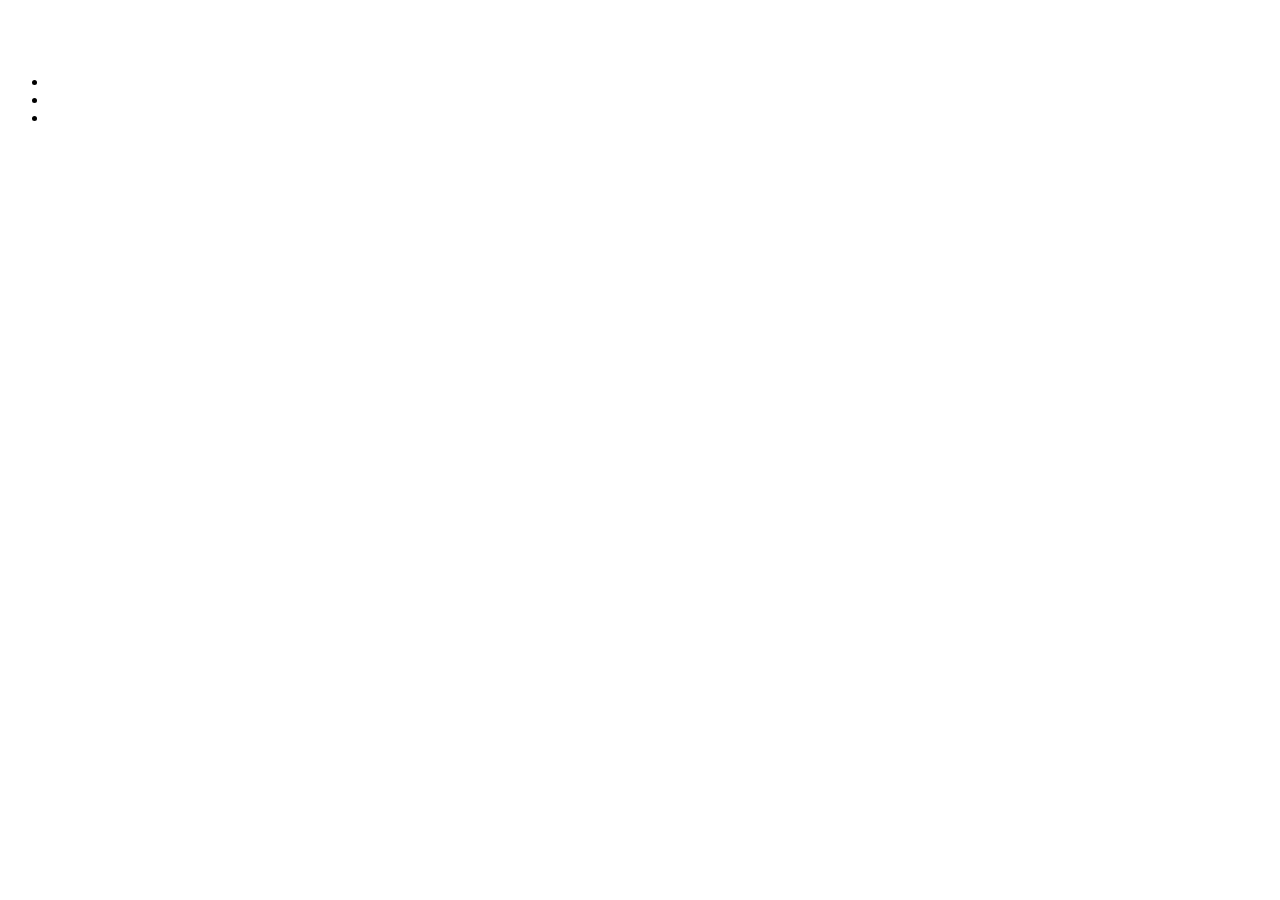
==== index1.html @ 5725830d "html skeleton" ====
<!DOCTYPE html>
<html lang="en">
<head>
    <meta charset="UTF-8">
    <meta name="viewport" content="width=device-width, initial-scale=1.0">
    <link rel="stylesheet" href="css/style.css">
    <title>Document</title>
</head>
<body>
    <!-- header iniziale con foto e titolo  -->
    <header>
        <div class="pattern"></div>
        <h1></h1>
        <div> </div>
        <div></div>
        <img src="" alt="">
        <img src="" alt="">
    </header>
    <!-- immagini  -->
    <section class="foto">
        <img src="" alt="">
        <img src="" alt="">
        <figcaption></figcaption>
    </section>
    <!-- sezione princilpale del programa contente il testo  -->
    <main>
        <!-- paragrafo 1 -->
        <section class="paragrafo 1">

        </section>
        <!-- lista puntata -->
        <section class="lista">
            <ul>
                <li></li>
                <li></li>
                <li></li>
            </ul>
        </section>
        <!-- tabella -->
        <section class="tabella">
            <table>
                <thead>
                    <tr>
                        <td></td>
                        <td></td>
                        <td></td>
                    </tr>
                </thead>
                <tbody>
                    <tr>
                        <td></td>
                        <td></td>
                        <td></td>
                    </tr>
                    <tr>
                        <td></td>
                        <td></td>
                        <td></td>
                    </tr>
                    <tr>
                        <td></td>
                        <td></td>
                        <td></td>
                    </tr>
                </tbody>
            </table>
        </section>
        <!-- paragrafo 2 -->
        <section class="paragrafo 2"></section>
    </main>
    <!-- footer finale con foto -->
    <footer>
        <h6></h6>
        <img src="" alt="">
        <img src="" alt="">
    </footer>
</body>
</html>
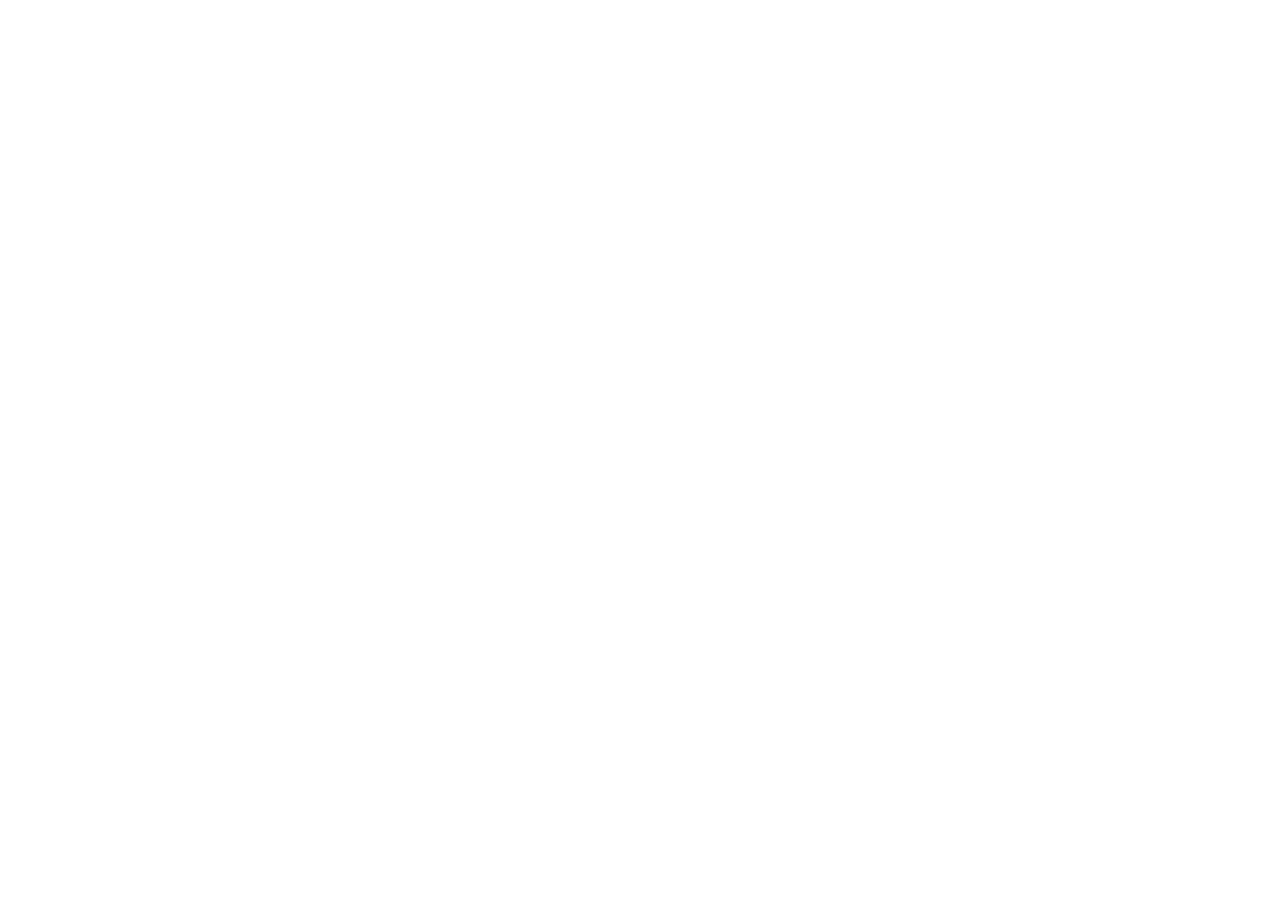
==== commit f7cc8f0b: "prova 1" ====
--- a/index1.html
+++ b/index1.html
@@ -3,13 +3,13 @@
 <head>
     <meta charset="UTF-8">
     <meta name="viewport" content="width=device-width, initial-scale=1.0">
-    <link rel="stylesheet" href="css/style.css">
+    <link rel="stylesheet" href="css/style1.css">
     <title>Document</title>
 </head>
 <body>
     <!-- header iniziale con foto e titolo  -->
     <header>
-        <div class="pattern"></div>
+        <div class="pattern"><img src="'img/.pattern.png'" alt=""></div>
         <h1></h1>
         <div> </div>
         <div></div>
--- a/css/style1.css
+++ b/css/style1.css
@@ -0,0 +1,11 @@
+*{
+    margin:0;
+    padding:0;
+    box-sizing: border-box;
+}
+
+.pattern{
+    background-repeat: inherit;
+    width: 100vw;
+    height: 50px;
+}
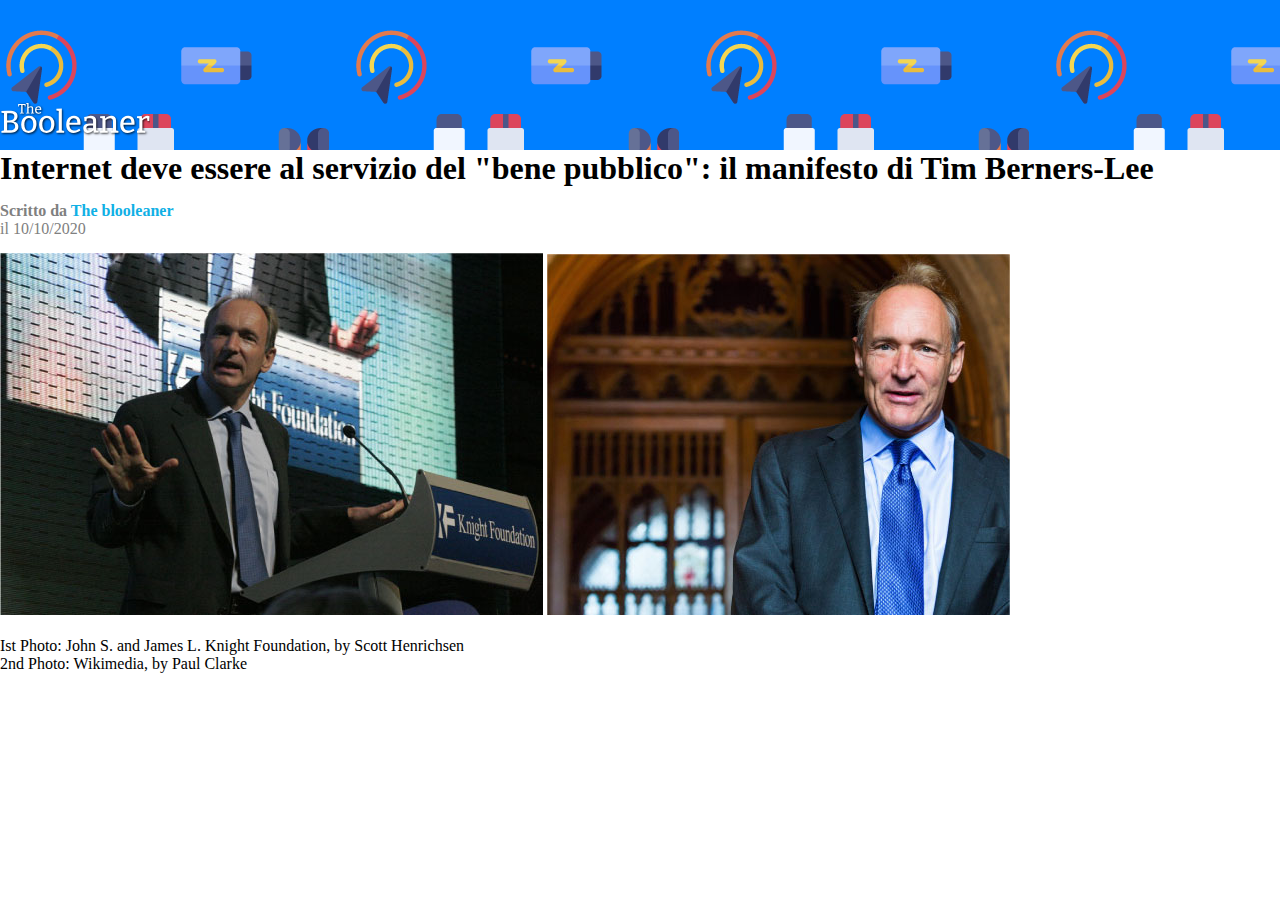
==== commit 806a9c23: "header complete" ====
--- a/index1.html
+++ b/index1.html
@@ -9,18 +9,24 @@
 <body>
     <!-- header iniziale con foto e titolo  -->
     <header>
-        <div class="pattern"><img src="'img/.pattern.png'" alt=""></div>
-        <h1></h1>
-        <div> </div>
-        <div></div>
-        <img src="" alt="">
-        <img src="" alt="">
+        <div class="pattern">
+            <img src="img/logo.svg" alt="" id="logo">
+        </div>
+        <h1>Internet deve essere al servizio del "bene pubblico": il manifesto di Tim Berners-Lee</h1>
+        <div id="immaginiblock">
+            <strong>Scritto da <span class="grassetto">The blooleaner </span> </strong>
+            <div>il 10/10/2020</div>
+        </div>
+        <!-- blocco immagini  -->
+            <img src="img/tim-1.jpg" alt="tim 1">
+            <img src="img/tim-2.jpg" alt="tim 2">
     </header>
     <!-- immagini  -->
     <section class="foto">
         <img src="" alt="">
         <img src="" alt="">
-        <figcaption></figcaption>
+        <figcaption>Ist Photo: John S. and James L. Knight Foundation, by Scott Henrichsen <br>
+            2nd Photo: Wikimedia, by Paul Clarke</figcaption>
     </section>
     <!-- sezione princilpale del programa contente il testo  -->
     <main>
--- a/css/style1.css
+++ b/css/style1.css
@@ -5,7 +5,28 @@
 }
 
 .pattern{
-    background-repeat: inherit;
+    background-image: url('../img/pattern.png');
     width: 100vw;
-    height: 50px;
+    height: 150px;
+    background-color:#007fff;
+    position: relative;
 }
+
+#logo{
+    position: absolute;
+    bottom:10px;
+    height: auto;
+    width: 150px;
+}
+.grassetto{
+    color: rgb(16, 176, 229);
+    display: inline;
+}
+div{
+    color: grey;
+    
+}
+#immaginiblock{
+    margin-bottom: 15px;
+    margin-top: 15px;
+}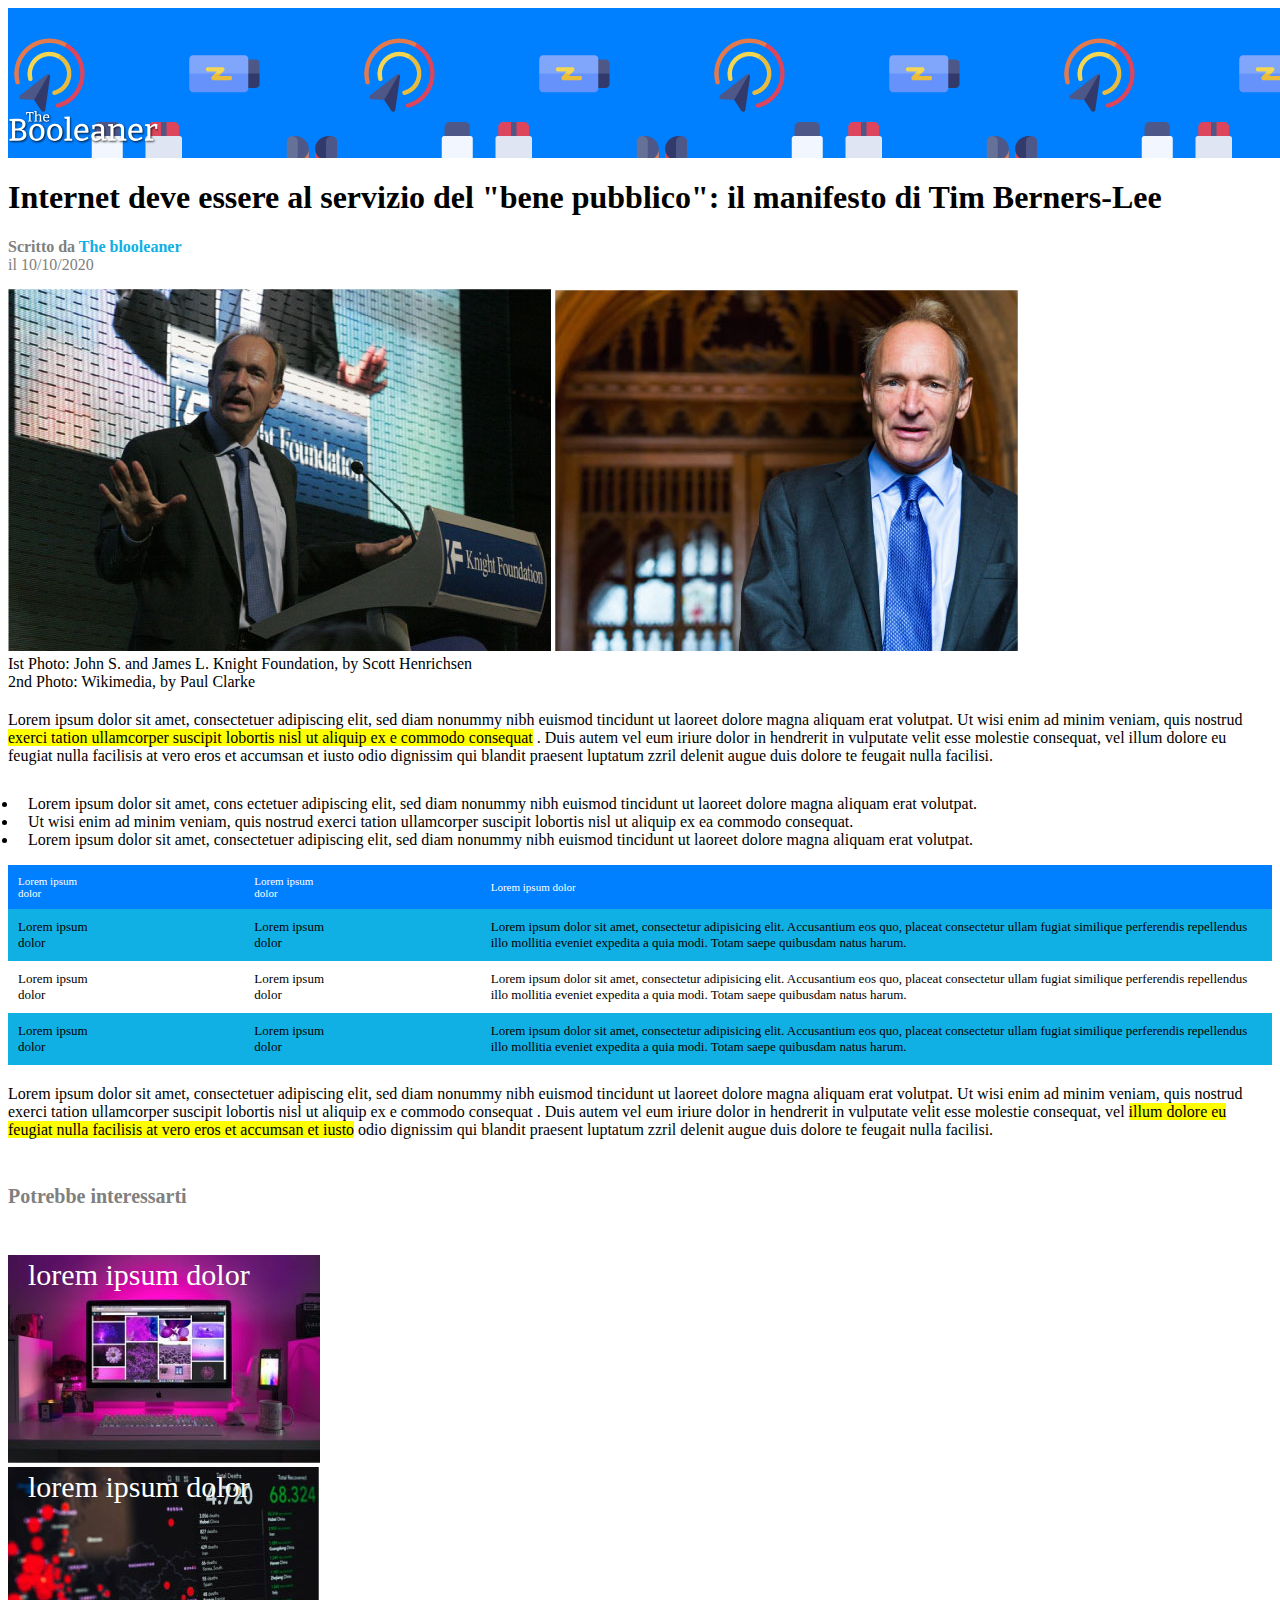
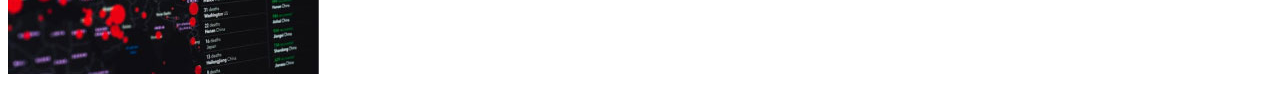
==== commit a4d7dcb9: "finish" ====
--- a/index1.html
+++ b/index1.html
@@ -17,14 +17,11 @@
             <strong>Scritto da <span class="grassetto">The blooleaner </span> </strong>
             <div>il 10/10/2020</div>
         </div>
-        <!-- blocco immagini  -->
-            <img src="img/tim-1.jpg" alt="tim 1">
-            <img src="img/tim-2.jpg" alt="tim 2">
     </header>
     <!-- immagini  -->
     <section class="foto">
-        <img src="" alt="">
-        <img src="" alt="">
+        <img src="img/tim-1.jpg" alt="tim 1">
+        <img src="img/tim-2.jpg" alt="tim 2">
         <figcaption>Ist Photo: John S. and James L. Knight Foundation, by Scott Henrichsen <br>
             2nd Photo: Wikimedia, by Paul Clarke</figcaption>
     </section>
@@ -32,53 +29,74 @@
     <main>
         <!-- paragrafo 1 -->
         <section class="paragrafo 1">
-
+            <p>Lorem ipsum dolor sit amet, consectetuer adipiscing elit, sed diam nonummy nibh euismod tincidunt ut laoreet dolore magna aliquam erat volutpat. Ut wisi enim
+                ad minim veniam, quis nostrud <span class="evidenziatore">exerci tation ullamcorper suscipit lobortis nisl ut aliquip ex e commodo consequat</span> . Duis autem vel eum iriure dolor in hendrerit in
+                vulputate velit esse molestie consequat, vel illum dolore eu feugiat nulla facilisis at vero eros et accumsan et iusto odio dignissim qui blandit praesent luptatum
+                zzril delenit augue duis dolore te feugait nulla facilisi.</p>
         </section>
         <!-- lista puntata -->
         <section class="lista">
             <ul>
-                <li></li>
-                <li></li>
-                <li></li>
+                <li>Lorem ipsum dolor sit amet, cons ectetuer adipiscing elit, sed diam nonummy nibh euismod tincidunt ut laoreet dolore magna aliquam erat volutpat.</li>
+                <li>Ut wisi enim ad minim veniam, quis nostrud exerci tation ullamcorper suscipit lobortis nisl ut aliquip ex ea commodo consequat.</li>
+                <li>Lorem ipsum dolor sit amet, consectetuer adipiscing elit, sed diam nonummy nibh euismod tincidunt ut laoreet dolore magna aliquam erat volutpat.</li>
             </ul>
         </section>
         <!-- tabella -->
         <section class="tabella">
             <table>
                 <thead>
-                    <tr>
-                        <td></td>
-                        <td></td>
-                        <td></td>
+                    <tr class="riga1">
+                        <td class="colonna1">Lorem ipsum dolor</td>
+                        <td class="colonna2">Lorem ipsum dolor</td>
+                        <td class="colonna3">Lorem ipsum dolor</td>
                     </tr>
                 </thead>
                 <tbody>
-                    <tr>
-                        <td></td>
-                        <td></td>
-                        <td></td>
+                    <tr class="riga2">
+                        <td class="colonna1">Lorem ipsum dolor</td>
+                        <td class="colonna2">Lorem ipsum dolor</td>
+                        <td class="colonna3">Lorem ipsum dolor sit amet, consectetur adipisicing elit. Accusantium eos quo,
+                            placeat consectetur ullam fugiat similique perferendis repellendus illo mollitia
+                            eveniet expedita a quia modi. Totam saepe quibusdam natus harum.</td>
                     </tr>
-                    <tr>
-                        <td></td>
-                        <td></td>
-                        <td></td>
+                    <tr class="riga3">
+                        <td class="colonna1">Lorem ipsum dolor</td>
+                        <td class="colonna2">Lorem ipsum dolor</td>
+                        <td class="colonna3">Lorem ipsum dolor sit amet, consectetur adipisicing elit. Accusantium eos quo,
+                            placeat consectetur ullam fugiat similique perferendis repellendus illo mollitia
+                            eveniet expedita a quia modi. Totam saepe quibusdam natus harum.</td>
                     </tr>
-                    <tr>
-                        <td></td>
-                        <td></td>
-                        <td></td>
+                    <tr class="riga4">
+                        <td class="colonna1">Lorem ipsum dolor</td>
+                        <td class="colonna2">Lorem ipsum dolor</td>
+                        <td class="colonna3">Lorem ipsum dolor sit amet, consectetur adipisicing elit. Accusantium eos quo,
+                            placeat consectetur ullam fugiat similique perferendis repellendus illo mollitia
+                            eveniet expedita a quia modi. Totam saepe quibusdam natus harum.</td>
                     </tr>
                 </tbody>
             </table>
         </section>
         <!-- paragrafo 2 -->
-        <section class="paragrafo 2"></section>
+        <section class="paragrafo 2">
+            <p>Lorem ipsum dolor sit amet, consectetuer adipiscing elit, sed diam nonummy nibh euismod tincidunt ut laoreet dolore magna aliquam erat volutpat. Ut wisi enim
+                ad minim veniam, quis nostrud exerci tation ullamcorper suscipit lobortis nisl ut aliquip ex e commodo consequat . Duis autem vel eum iriure dolor in hendrerit in
+                vulputate velit esse molestie consequat, vel <span class="evidenziatore">illum dolore eu feugiat nulla facilisis at vero eros et accumsan et iusto</span> odio dignissim qui blandit praesent luptatum
+                zzril delenit augue duis dolore te feugait nulla facilisi.</p>
+        </section>
     </main>
     <!-- footer finale con foto -->
     <footer>
-        <h6></h6>
-        <img src="" alt="">
-        <img src="" alt="">
+        <h6>Potrebbe interessarti</h6>
+        <div class="img1">
+            <img src="img/monitor.jpg" alt="">
+            <div class="titoloimg"><storng>lorem ipsum dolor</storng></div>
+        </div>
+        <div class="img2">
+            <img src="img/graph.jpg" alt="">
+            <div class="titoloimg"><storng>lorem ipsum dolor</storng></div>
+        </div>
+        <div></div>
     </footer>
 </body>
 </html>--- a/css/style1.css
+++ b/css/style1.css
@@ -1,10 +1,8 @@
-*{
-    margin:0;
-    padding:0;
-    box-sizing: border-box;
-}
 
 .pattern{
+    margin: 0;
+    padding: 0;
+    box-sizing: border-box;
     background-image: url('../img/pattern.png');
     width: 100vw;
     height: 150px;
@@ -29,4 +27,63 @@
 #immaginiblock{
     margin-bottom: 15px;
     margin-top: 15px;
+}
+.evidenziatore{
+    background-color: yellow;
+}
+.paragrafo {
+    margin-top: 20px;
+    margin-bottom: 30px;
+}
+ul, li {
+    padding-left: 10px;
+   
+}
+table , tr, td{
+    text-align: center; /* Centra il testo orizzontalmente */
+    vertical-align: middle; /* Centra il testo verticalmente */
+    padding: 10px; /* Spazio all'interno delle celle */
+    border-collapse: collapse;
+    border: none;
+
+}
+.riga1{
+    text-align: left;
+    font-size: 11px;
+    background-color: #007fff;
+    color: white;
+}
+.riga2, .riga4{
+    background-color: rgb(16, 176, 229);
+    height: 20px;
+    font-size: 13px;
+
+}
+.riga3{
+    background-color: white;
+    font-size: 13px;
+    height: 20px;
+}
+.colonna1, .colonna2{
+    text-align: left;
+    padding-right: 150px;
+}
+.colonna3{
+    text-align: left;
+}
+h6{
+    color: gray;
+    font-size: 20px;
+}
+.img1, .img2{
+    display: block;
+    position: relative;
+
+}
+.titoloimg{
+    position: absolute;
+    top:3px;
+    left: 20px;
+    color: white;
+    font-size: 30px;
 }